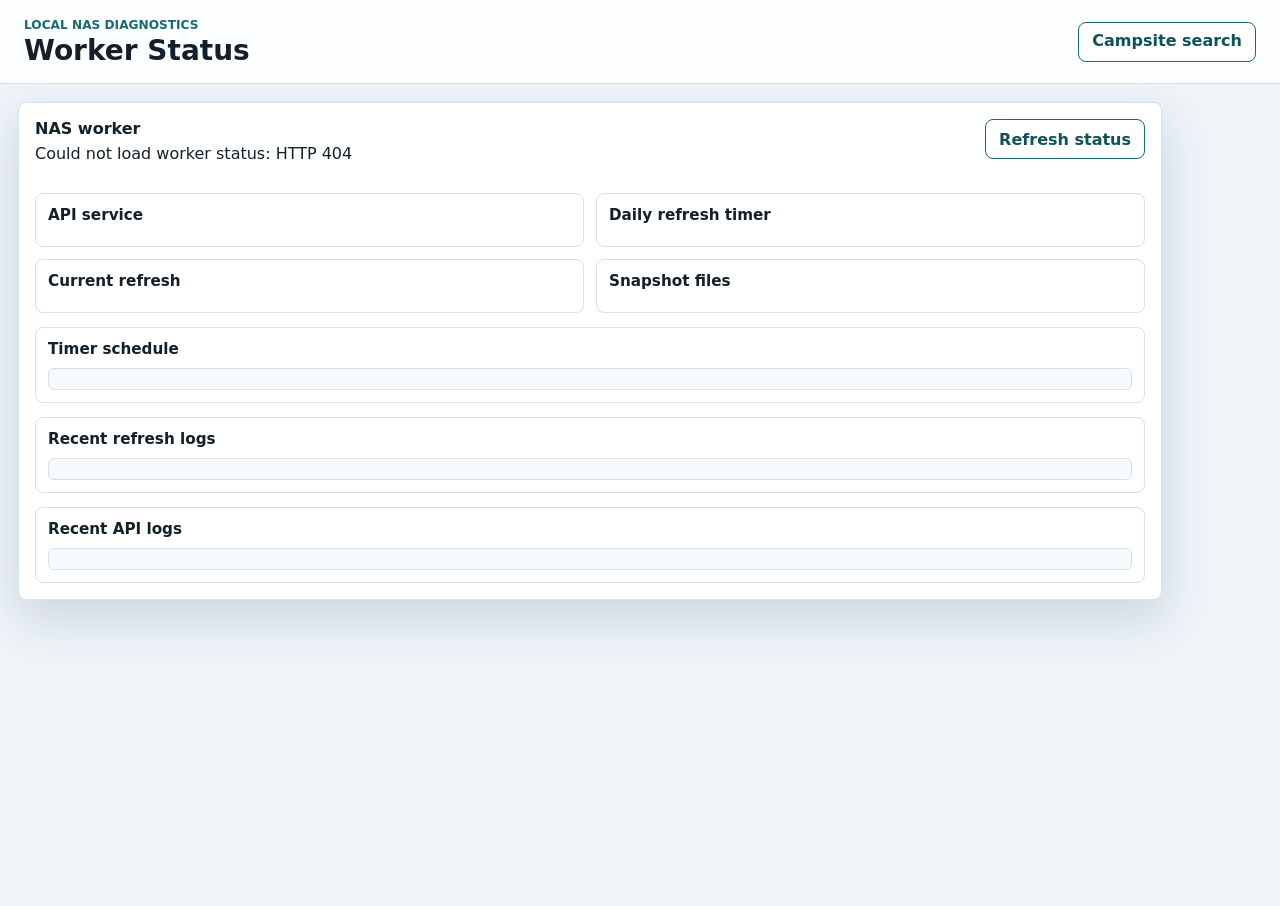
==== docs/worker.html @ aecf890e "Add local worker status page" ====
<!doctype html>
<html lang="en">
  <head>
    <meta charset="utf-8" />
    <meta name="viewport" content="width=device-width, initial-scale=1" />
    <title>Campsite Watch Worker</title>
    <link rel="icon" href="./favicon.svg" type="image/svg+xml" />
    <link rel="stylesheet" href="./styles.css" />
  </head>
  <body>
    <header class="topbar">
      <div>
        <p class="eyebrow">Local NAS diagnostics</p>
        <h1>Worker Status</h1>
      </div>
      <a class="secondary-button topbar-link" href="./index.html">Campsite search</a>
    </header>

    <main class="layout worker-layout">
      <section class="side-panel worker-panel" aria-label="Worker diagnostics">
        <div class="worker-heading">
          <div>
            <h2>NAS worker</h2>
            <p id="worker-summary" class="form-intro">Loading worker status...</p>
          </div>
          <button id="worker-refresh-button" class="secondary-button" type="button">Refresh status</button>
        </div>

        <div class="worker-grid">
          <article class="worker-card">
            <h3>API service</h3>
            <dl id="api-service-details"></dl>
          </article>
          <article class="worker-card">
            <h3>Daily refresh timer</h3>
            <dl id="refresh-timer-details"></dl>
          </article>
          <article class="worker-card">
            <h3>Current refresh</h3>
            <dl id="current-refresh-details"></dl>
          </article>
          <article class="worker-card">
            <h3>Snapshot files</h3>
            <div id="snapshot-details" class="worker-list"></div>
          </article>
        </div>

        <article class="worker-card">
          <h3>Timer schedule</h3>
          <pre id="timer-output" class="worker-log"></pre>
        </article>

        <article class="worker-card">
          <h3>Recent refresh logs</h3>
          <pre id="refresh-log-output" class="worker-log"></pre>
        </article>

        <article class="worker-card">
          <h3>Recent API logs</h3>
          <pre id="api-log-output" class="worker-log"></pre>
        </article>

      </section>
    </main>

    <script src="./worker.js?v=worker-status-page-20260625"></script>
  </body>
</html>
---- docs/styles.css ----
:root {
  color-scheme: light;
  --bg: #eef4f8;
  --panel: #ffffff;
  --surface: #f7fafc;
  --surface-strong: #e7f0f6;
  --text: #132029;
  --muted: #5f6f79;
  --line: #d5e0e7;
  --line-strong: #adc2cf;
  --accent: #176b73;
  --accent-strong: #0f5258;
  --accent-soft: #e4f4f2;
  --good: #157f3b;
  --warn: #b7791f;
  --shadow: 0 18px 48px rgb(24 52 69 / 16%);
}

* {
  box-sizing: border-box;
}

[hidden] {
  display: none !important;
}

body {
  min-height: 100vh;
  margin: 0;
  background: var(--bg);
  color: var(--text);
  font-family:
    Inter, ui-sans-serif, system-ui, -apple-system, BlinkMacSystemFont, "Segoe UI",
    sans-serif;
}

button,
input,
select {
  font: inherit;
}

button,
.secondary-button,
.icon-button,
.directions-link {
  min-height: 40px;
  border: 1px solid var(--accent);
  border-radius: 8px;
  background: var(--accent);
  color: white;
  cursor: pointer;
  font-weight: 760;
  padding: 8px 13px;
  text-decoration: none;
}

.secondary-button,
.icon-button,
.directions-link {
  background: white;
  color: var(--accent-strong);
}

.icon-button {
  display: inline-grid;
  width: 42px;
  place-items: center;
  padding: 0;
}

.sr-only {
  position: absolute;
  width: 1px;
  height: 1px;
  overflow: hidden;
  clip: rect(0, 0, 0, 0);
}

.topbar {
  display: flex;
  align-items: center;
  justify-content: space-between;
  gap: 18px;
  border-bottom: 1px solid var(--line);
  background: rgb(255 255 255 / 88%);
  padding: 18px 24px;
  position: sticky;
  top: 0;
  z-index: 10;
  backdrop-filter: blur(10px);
}

.topbar-link {
  white-space: nowrap;
}

.eyebrow {
  margin: 0 0 4px;
  color: var(--accent);
  font-size: 0.76rem;
  font-weight: 850;
  letter-spacing: 0;
  text-transform: uppercase;
}

h1,
h2,
p {
  margin-top: 0;
}

h1 {
  margin-bottom: 0;
  font-size: 1.75rem;
  letter-spacing: 0;
  line-height: 1.05;
}

h2 {
  margin-bottom: 6px;
  font-size: 1rem;
}

.layout {
  display: block;
  min-height: calc(100vh - 78px);
  padding: 18px;
}

.side-panel,
.result-card {
  border: 1px solid var(--line);
  border-radius: 8px;
  background: var(--panel);
  box-shadow: var(--shadow);
}

.side-panel {
  display: flex;
  width: min(100%, 1040px);
  min-height: 0;
  flex-direction: column;
  gap: 14px;
  margin: 0 auto;
  overflow: auto;
  padding: 16px;
}

.filters {
  display: grid;
  gap: 12px;
}

.field {
  display: grid;
  gap: 6px;
}

.field span,
legend {
  color: var(--muted);
  font-size: 0.82rem;
  font-weight: 780;
}

.month-field {
  position: relative;
  margin: 0;
  padding: 0;
  border: 0;
}

.multi-select {
  position: relative;
}

.multi-select-button {
  display: flex;
  width: 100%;
  min-height: 42px;
  align-items: center;
  justify-content: space-between;
  border-color: var(--line);
  background: var(--surface);
  color: var(--text);
  font-weight: 500;
  padding: 9px 11px;
  text-align: left;
}

.multi-select-button[aria-expanded="true"],
.multi-select-button:focus {
  border-color: var(--accent);
  background: white;
  box-shadow: 0 0 0 4px rgb(23 107 115 / 14%);
  outline: 0;
}

.month-options {
  position: absolute;
  z-index: 700;
  top: calc(100% + 6px);
  right: 0;
  left: 0;
  display: grid;
  max-height: 280px;
  overflow: auto;
  border: 1px solid var(--line);
  border-radius: 8px;
  background: white;
  box-shadow: 0 18px 42px rgb(24 52 69 / 18%);
  padding: 6px;
}

.month-options label {
  display: flex;
  align-items: center;
  gap: 9px;
  min-height: 40px;
  border-radius: 7px;
  color: var(--text);
  cursor: pointer;
  font-size: 0.9rem;
  font-weight: 650;
  padding: 8px 9px;
}

.month-options label:hover,
.month-options label:has(input:checked) {
  background: var(--accent-soft);
  color: var(--accent-strong);
}

.month-options input {
  width: 15px;
  min-height: 15px;
}

input,
select {
  width: 100%;
  min-height: 42px;
  border: 1px solid var(--line);
  border-radius: 8px;
  background: var(--surface);
  color: var(--text);
  padding: 9px 11px;
}

input:focus,
select:focus {
  border-color: var(--accent);
  box-shadow: 0 0 0 4px rgb(23 107 115 / 14%);
  outline: 0;
}

.zip-row {
  display: grid;
  grid-template-columns: minmax(120px, 1fr) auto;
  gap: 8px;
}

.filter-grid {
  display: grid;
  grid-template-columns: 1fr 1fr;
  gap: 10px;
}

.origin-grid {
  grid-template-columns: minmax(260px, 1.35fr) minmax(150px, 0.65fr);
}

.timing-fieldset {
  display: grid;
  gap: 10px;
  margin: 0;
  border: 1px solid var(--line);
  border-radius: 8px;
  background: var(--surface);
  padding: 12px;
}

.timing-fieldset legend {
  padding: 0 4px;
}

.timing-fieldset .field-help {
  margin-bottom: 0;
}

.timing-layout {
  display: grid;
  align-items: stretch;
  grid-template-columns: repeat(auto-fit, minmax(240px, 1fr));
  gap: 10px;
}

.timing-card {
  display: grid;
  align-content: start;
  gap: 10px;
  min-width: 0;
  border: 1px solid var(--line);
  border-radius: 8px;
  background: var(--panel);
  padding: 10px;
}

.timing-card:not(.is-active) {
  opacity: 0.58;
}

.timing-card:not(.is-active) input,
.timing-card:not(.is-active) select {
  cursor: not-allowed;
}

.timing-heading {
  display: grid;
  gap: 2px;
  min-height: 42px;
}

.timing-heading strong {
  color: var(--text);
  font-size: 0.9rem;
  line-height: 1.2;
}

.timing-heading span {
  color: var(--muted);
  font-size: 0.78rem;
  font-weight: 650;
  line-height: 1.25;
}

.date-grid {
  gap: 8px;
}

.segmented {
  display: grid;
  grid-template-columns: repeat(3, 1fr);
  border: 1px solid var(--line);
  border-radius: 8px;
  background: var(--surface);
  padding: 4px;
}

.timing-mode {
  grid-template-columns: repeat(2, 1fr);
}

.segmented input {
  position: absolute;
  opacity: 0;
  pointer-events: none;
}

.segmented label {
  border-radius: 6px;
  color: var(--muted);
  cursor: pointer;
  font-size: 0.86rem;
  font-weight: 780;
  padding: 8px;
  text-align: center;
}

.segmented input:checked + label {
  background: var(--panel);
  color: var(--accent-strong);
  box-shadow: 0 1px 7px rgb(24 52 69 / 12%);
}

button:disabled {
  cursor: not-allowed;
  opacity: 0.55;
}

.button-row {
  display: grid;
  grid-template-columns: 1fr auto;
  gap: 8px;
}

.refresh-status-panel {
  display: grid;
  gap: 8px;
  border: 1px solid var(--line);
  border-radius: 8px;
  background: var(--surface);
  padding: 10px;
}

.refresh-status-row {
  display: flex;
  align-items: baseline;
  justify-content: space-between;
  gap: 10px;
  color: var(--text);
  font-size: 0.9rem;
  font-weight: 720;
}

#refresh-status-meta {
  color: var(--muted);
  font-size: 0.78rem;
  font-weight: 650;
  white-space: nowrap;
}

.refresh-progress {
  height: 8px;
  overflow: hidden;
  border-radius: 999px;
  background: var(--line);
}

.refresh-progress span {
  display: block;
  width: 0%;
  height: 100%;
  border-radius: inherit;
  background: var(--accent);
  transition: width 160ms ease;
}

.refresh-current-detail {
  border: 1px solid var(--line);
  border-radius: 6px;
  background: var(--panel);
  color: var(--accent-strong);
  font-size: 0.84rem;
  font-weight: 720;
  line-height: 1.35;
  padding: 8px;
}

.refresh-status-log {
  display: grid;
  gap: 6px;
  max-height: 180px;
  overflow: auto;
  padding-top: 2px;
}

.refresh-log-entry {
  display: grid;
  grid-template-columns: 92px 1fr;
  gap: 8px;
  align-items: baseline;
  border-top: 1px solid var(--line);
  padding-top: 6px;
  color: var(--text);
  font-size: 0.82rem;
  line-height: 1.35;
}

.refresh-log-entry time {
  color: var(--muted);
  font-variant-numeric: tabular-nums;
  white-space: nowrap;
}

.results {
  display: grid;
  gap: 12px;
}

.worker-layout {
  max-width: 1180px;
}

.worker-panel {
  width: min(100%, 1180px);
}

.worker-heading {
  display: flex;
  align-items: flex-start;
  justify-content: space-between;
  gap: 16px;
}

.worker-grid {
  display: grid;
  grid-template-columns: repeat(2, minmax(0, 1fr));
  gap: 12px;
}

.worker-card {
  display: grid;
  gap: 10px;
  border: 1px solid var(--line);
  border-radius: 8px;
  background: var(--panel);
  padding: 12px;
}

.worker-card h3 {
  margin: 0;
  font-size: 0.95rem;
}

.worker-card dl {
  display: grid;
  grid-template-columns: 110px 1fr;
  gap: 7px 10px;
  margin: 0;
  font-size: 0.86rem;
}

.worker-card dt {
  color: var(--muted);
  font-weight: 720;
}

.worker-card dd {
  margin: 0;
  overflow-wrap: anywhere;
}

.worker-list {
  display: grid;
  gap: 7px;
}

.worker-list-row {
  display: grid;
  grid-template-columns: minmax(0, 1fr) auto;
  gap: 10px;
  border-top: 1px solid var(--line);
  padding-top: 7px;
  font-size: 0.84rem;
}

.worker-list-row:first-child {
  border-top: 0;
  padding-top: 0;
}

.worker-list-row span {
  overflow-wrap: anywhere;
}

.worker-list-row strong {
  white-space: nowrap;
}

.worker-log {
  max-height: 280px;
  overflow: auto;
  margin: 0;
  border: 1px solid var(--line);
  border-radius: 6px;
  background: var(--surface);
  color: var(--text);
  font-family: ui-monospace, SFMono-Regular, Menlo, Consolas, monospace;
  font-size: 0.78rem;
  line-height: 1.35;
  padding: 10px;
  white-space: pre-wrap;
}

.proximity-panel {
  display: grid;
  gap: 12px;
  border: 1px solid var(--line);
  border-radius: 8px;
  background: var(--panel);
  box-shadow: none;
  padding: 14px;
}

.proximity-panel h2 {
  margin-bottom: 3px;
}

.compass-plot {
  width: min(100%, 360px);
  aspect-ratio: 1;
  justify-self: center;
}

.compass-ring,
.compass-axis {
  fill: none;
  stroke: var(--line);
  stroke-width: 1;
}

.compass-plot text {
  fill: var(--muted);
  font-size: 0.68rem;
  font-weight: 850;
}

.origin-point {
  fill: var(--text);
}

.compass-point {
  fill: var(--accent);
  opacity: 0.86;
  stroke: white;
  stroke-width: 2;
}

.compass-point:hover {
  fill: var(--good);
}

.direction-filters {
  display: flex;
  flex-wrap: wrap;
  gap: 8px;
}

.direction-filter {
  min-height: 34px;
  border-color: var(--line);
  background: var(--surface);
  color: var(--text);
  font-size: 0.8rem;
  padding: 6px 9px;
}

.direction-filter span {
  color: var(--muted);
  font-weight: 850;
}

.direction-filter.is-active {
  border-color: var(--accent);
  background: var(--accent);
  color: white;
}

.direction-filter.is-active span {
  color: white;
}

.result-card {
  box-shadow: none;
  padding: 14px;
}

.park-photo-link {
  position: relative;
  display: block;
  overflow: hidden;
  margin: 12px 0;
  border-radius: 8px;
  background: var(--surface-strong);
  padding: 6px;
  text-decoration: none;
}

.park-photo-grid {
  display: grid;
  grid-template-columns: repeat(6, 1fr);
  gap: 6px;
}

.park-photo {
  display: block;
  width: 100%;
  aspect-ratio: 4 / 3;
  border-radius: 6px;
  background: var(--surface);
  grid-column: span 2;
  object-fit: contain;
}

.photo-count-1 {
  grid-template-columns: 1fr;
}

.photo-count-1 .park-photo {
  max-height: 260px;
  aspect-ratio: 16 / 8;
}

.photo-count-2 {
  grid-template-columns: repeat(2, 1fr);
}

.photo-count-3 {
  grid-template-columns: repeat(3, 1fr);
}

.photo-count-4 {
  grid-template-columns: repeat(2, 1fr);
}

.photo-count-2 .park-photo,
.photo-count-3 .park-photo,
.photo-count-4 .park-photo {
  grid-column: auto;
}

.photo-count-5 .park-photo:nth-child(n + 4) {
  grid-column: span 3;
}

.photo-credit {
  position: absolute;
  right: 8px;
  bottom: 8px;
  border-radius: 999px;
  background: rgb(19 32 41 / 78%);
  color: white;
  font-size: 0.68rem;
  font-weight: 780;
  padding: 3px 7px;
}

.result-header {
  display: flex;
  align-items: flex-start;
  justify-content: space-between;
  gap: 12px;
}

.park-title-row {
  display: flex;
  align-items: baseline;
  flex-wrap: wrap;
  gap: 8px;
  margin-bottom: 3px;
}

.park-name {
  margin-bottom: 0;
  font-size: 1.05rem;
}

.park-name a {
  color: var(--text);
  text-decoration-color: rgb(23 107 115 / 40%);
  text-underline-offset: 3px;
}

.park-name a:hover {
  color: var(--accent-strong);
}

.park-title-link {
  color: var(--accent-strong);
  font-size: 0.78rem;
  font-weight: 820;
  text-decoration: none;
}

.access-badge {
  border: 1px solid rgb(183 121 31 / 38%);
  border-radius: 999px;
  background: #fff6e6;
  color: #7a4b00;
  font-size: 0.74rem;
  font-weight: 850;
  padding: 3px 8px;
}

.direction-chip {
  display: inline-flex;
  align-items: center;
  gap: 4px;
  border: 1px solid rgb(23 107 115 / 28%);
  border-radius: 999px;
  background: var(--accent-soft);
  color: var(--accent-strong);
  font-size: 0.74rem;
  font-weight: 850;
  padding: 3px 8px;
}

.direction-arrow {
  display: inline-block;
  font-size: 0.78rem;
  line-height: 1;
  transform-origin: center;
}

.park-title-link:hover {
  text-decoration: underline;
  text-underline-offset: 3px;
}

.meta {
  color: var(--muted);
  font-size: 0.84rem;
  line-height: 1.35;
}

.badge {
  min-width: 76px;
  border-radius: 999px;
  background: var(--accent-soft);
  color: var(--accent-strong);
  font-size: 0.82rem;
  font-weight: 850;
  padding: 6px 9px;
  text-align: center;
}

.site-list {
  display: flex;
  flex-wrap: wrap;
  gap: 6px;
  margin: 10px 0;
  padding: 0;
  list-style: none;
}

.site-list li {
  display: flex;
}

.site-chip {
  border: 1px solid var(--line);
  border-radius: 999px;
  background: var(--surface);
  color: var(--text);
  font-size: 0.8rem;
  font-weight: 720;
  padding: 5px 8px;
  text-decoration: none;
}

.site-chip:hover {
  border-color: var(--accent);
  color: var(--accent-strong);
}

.direct-site {
  border-color: rgb(21 127 59 / 45%);
  background: #eef8f0;
  color: #0f612e;
}

.weekend-list {
  display: grid;
  gap: 12px;
  margin-top: 14px;
}

.weekend-row {
  border-top: 1px solid var(--line);
  padding-top: 12px;
}

.weekend-row-header {
  display: flex;
  align-items: flex-start;
  justify-content: space-between;
  gap: 12px;
}

.weekend-row h3 {
  margin: 0 0 2px;
  font-size: 0.95rem;
}

.weekend-row p {
  margin-bottom: 0;
  color: var(--muted);
  font-size: 0.8rem;
}

.weekend-site-count {
  min-width: 64px;
  color: var(--accent-strong);
  font-size: 0.82rem;
  font-weight: 850;
  text-align: right;
}

.status-line {
  display: block;
  color: var(--muted);
  font-size: 0.8rem;
}

.popup-title {
  margin-bottom: 4px;
  font-weight: 850;
}

.popup-copy {
  margin-bottom: 8px;
  color: var(--muted);
}

@media (max-width: 900px) {
  .topbar {
    align-items: flex-start;
    flex-direction: column;
  }

  .layout {
    min-height: 0;
  }
}

@media (max-width: 700px) {
  .date-grid {
    grid-template-columns: 1fr;
  }
}

@media (max-width: 560px) {
  .topbar,
  .layout {
    padding: 12px;
  }

  .filter-grid,
  .timing-layout,
  .worker-grid,
  .result-header,
  .weekend-row-header,
  .button-row {
    align-items: stretch;
    flex-direction: column;
    grid-template-columns: 1fr;
  }

  .worker-heading {
    display: grid;
  }

  .worker-card dl,
  .worker-list-row {
    grid-template-columns: 1fr;
  }

  .weekend-site-count {
    text-align: left;
  }

  .zip-row {
    grid-template-columns: 1fr;
  }

  .secondary-button {
    width: 100%;
  }

}
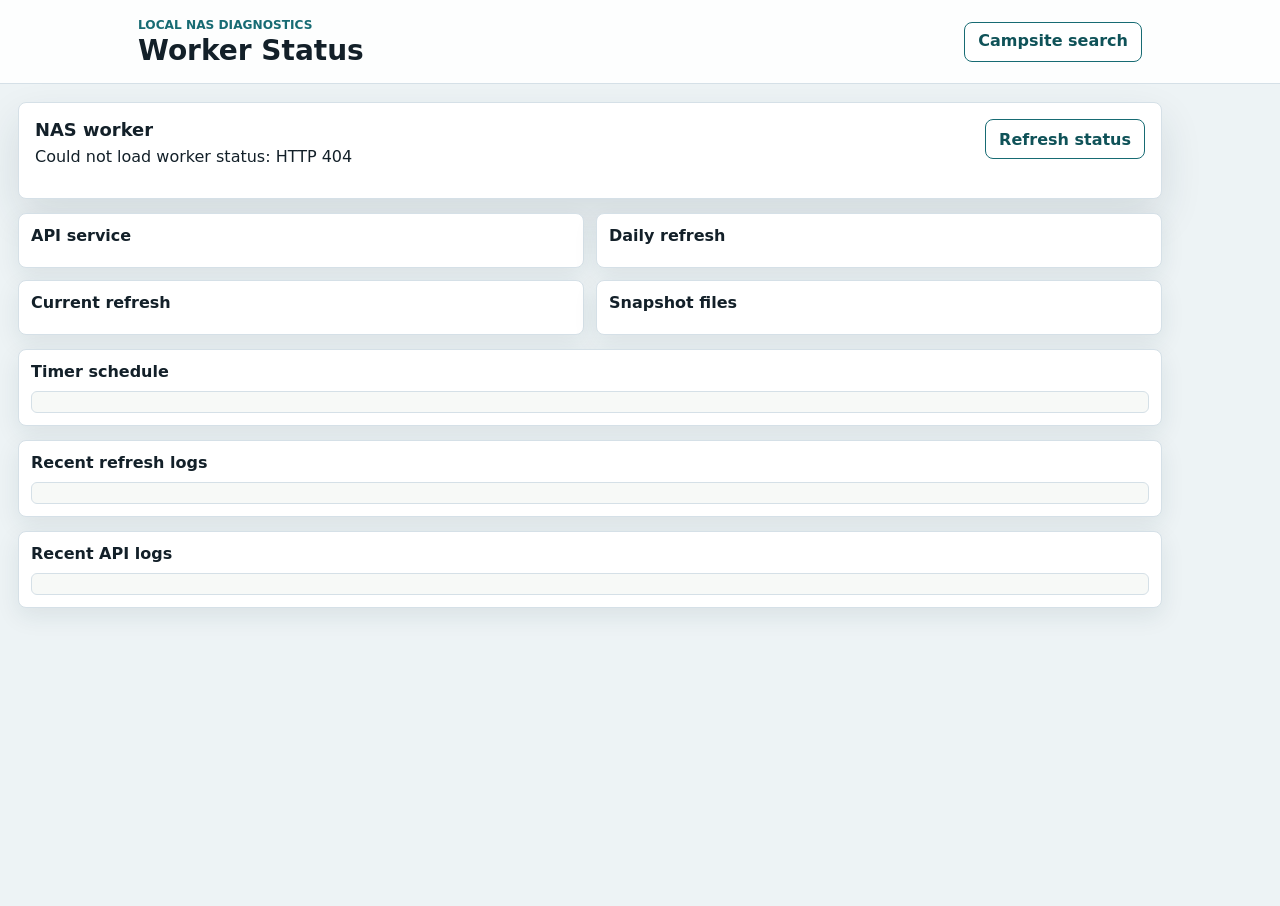
==== commit eea52018: "Show refresh service result in worker status" ====
--- a/docs/worker.html
+++ b/docs/worker.html
@@ -32,7 +32,7 @@
             <dl id="api-service-details"></dl>
           </article>
           <article class="worker-card">
-            <h3>Daily refresh timer</h3>
+            <h3>Daily refresh</h3>
             <dl id="refresh-timer-details"></dl>
           </article>
           <article class="worker-card">
--- a/docs/styles.css
+++ b/docs/styles.css
@@ -1,9 +1,9 @@
 :root {
   color-scheme: light;
-  --bg: #eef4f8;
+  --bg: #edf3f5;
   --panel: #ffffff;
-  --surface: #f7fafc;
-  --surface-strong: #e7f0f6;
+  --surface: #f7f9f7;
+  --surface-strong: #e5edf1;
   --text: #132029;
   --muted: #5f6f79;
   --line: #d5e0e7;
@@ -13,7 +13,9 @@
   --accent-soft: #e4f4f2;
   --good: #157f3b;
   --warn: #b7791f;
-  --shadow: 0 18px 48px rgb(24 52 69 / 16%);
+  --bad: #b42318;
+  --shadow: 0 18px 42px rgb(24 52 69 / 12%);
+  --shadow-soft: 0 8px 24px rgb(24 52 69 / 9%);
 }
 
 * {
@@ -53,6 +55,11 @@
   font-weight: 760;
   padding: 8px 13px;
   text-decoration: none;
+  transition:
+    background 140ms ease,
+    border-color 140ms ease,
+    box-shadow 140ms ease,
+    transform 140ms ease;
 }
 
 .secondary-button,
@@ -67,6 +74,22 @@
   width: 42px;
   place-items: center;
   padding: 0;
+}
+
+button:hover,
+.directions-link:hover,
+.secondary-button:hover,
+.icon-button:hover {
+  box-shadow: 0 7px 18px rgb(24 52 69 / 14%);
+  transform: translateY(-1px);
+}
+
+button:focus-visible,
+.directions-link:focus-visible,
+.secondary-button:focus-visible,
+.icon-button:focus-visible {
+  box-shadow: 0 0 0 4px rgb(23 107 115 / 18%);
+  outline: 0;
 }
 
 .sr-only {
@@ -84,7 +107,7 @@
   gap: 18px;
   border-bottom: 1px solid var(--line);
   background: rgb(255 255 255 / 88%);
-  padding: 18px 24px;
+  padding: 18px max(18px, calc((100vw - 1040px) / 2 + 18px));
   position: sticky;
   top: 0;
   z-index: 10;
@@ -119,7 +142,8 @@
 
 h2 {
   margin-bottom: 6px;
-  font-size: 1rem;
+  font-size: 1.12rem;
+  line-height: 1.2;
 }
 
 .layout {
@@ -128,12 +152,11 @@
   padding: 18px;
 }
 
-.side-panel,
 .result-card {
   border: 1px solid var(--line);
   border-radius: 8px;
   background: var(--panel);
-  box-shadow: var(--shadow);
+  box-shadow: var(--shadow-soft);
 }
 
 .side-panel {
@@ -143,13 +166,20 @@
   flex-direction: column;
   gap: 14px;
   margin: 0 auto;
-  overflow: auto;
+  padding: 0;
+}
+
+.filters {
+  display: grid;
+  gap: 12px;
+}
+
+.search-panel {
+  border: 1px solid var(--line);
+  border-radius: 8px;
+  background: var(--panel);
+  box-shadow: var(--shadow);
   padding: 16px;
-}
-
-.filters {
-  display: grid;
-  gap: 12px;
 }
 
 .field {
@@ -255,6 +285,11 @@
   outline: 0;
 }
 
+input:hover,
+select:hover {
+  border-color: var(--line-strong);
+}
+
 .zip-row {
   display: grid;
   grid-template-columns: minmax(120px, 1fr) auto;
@@ -304,16 +339,21 @@
   border: 1px solid var(--line);
   border-radius: 8px;
   background: var(--panel);
+  cursor: pointer;
   padding: 10px;
+  transition:
+    border-color 140ms ease,
+    box-shadow 140ms ease,
+    opacity 140ms ease;
 }
 
 .timing-card:not(.is-active) {
-  opacity: 0.58;
-}
-
-.timing-card:not(.is-active) input,
-.timing-card:not(.is-active) select {
-  cursor: not-allowed;
+  opacity: 0.72;
+}
+
+.timing-card.is-active {
+  border-color: rgb(23 107 115 / 42%);
+  box-shadow: 0 0 0 3px rgb(23 107 115 / 10%);
 }
 
 .timing-heading {
@@ -379,6 +419,11 @@
   opacity: 0.55;
 }
 
+button:disabled:hover {
+  box-shadow: none;
+  transform: none;
+}
+
 .button-row {
   display: grid;
   grid-template-columns: 1fr auto;
@@ -388,9 +433,9 @@
 .refresh-status-panel {
   display: grid;
   gap: 8px;
-  border: 1px solid var(--line);
-  border-radius: 8px;
-  background: var(--surface);
+  border: 1px solid rgb(23 107 115 / 22%);
+  border-radius: 8px;
+  background: linear-gradient(180deg, #f8fbfa 0%, #eef7f5 100%);
   padding: 10px;
 }
 
@@ -443,7 +488,10 @@
   gap: 6px;
   max-height: 180px;
   overflow: auto;
-  padding-top: 2px;
+  border: 1px solid var(--line);
+  border-radius: 8px;
+  background: rgb(255 255 255 / 72%);
+  padding: 8px;
 }
 
 .refresh-log-entry {
@@ -451,13 +499,35 @@
   grid-template-columns: 92px 1fr;
   gap: 8px;
   align-items: baseline;
-  border-top: 1px solid var(--line);
-  padding-top: 6px;
+  border-top: 1px solid rgb(213 224 231 / 72%);
+  padding-top: 7px;
   color: var(--text);
   font-size: 0.82rem;
   line-height: 1.35;
 }
 
+.refresh-log-entry:first-child {
+  border-top: 0;
+  padding-top: 0;
+}
+
+.refresh-results-banner {
+  display: flex;
+  align-items: center;
+  justify-content: space-between;
+  gap: 12px;
+  border: 1px solid rgb(23 107 115 / 28%);
+  border-radius: 8px;
+  background: #eef8f5;
+  color: var(--accent-strong);
+  font-size: 0.86rem;
+  padding: 10px 12px;
+}
+
+.refresh-results-banner strong {
+  white-space: nowrap;
+}
+
 .refresh-log-entry time {
   color: var(--muted);
   font-variant-numeric: tabular-nums;
@@ -482,6 +552,11 @@
   align-items: flex-start;
   justify-content: space-between;
   gap: 16px;
+  border: 1px solid var(--line);
+  border-radius: 8px;
+  background: var(--panel);
+  box-shadow: var(--shadow);
+  padding: 16px;
 }
 
 .worker-grid {
@@ -496,12 +571,13 @@
   border: 1px solid var(--line);
   border-radius: 8px;
   background: var(--panel);
+  box-shadow: var(--shadow-soft);
   padding: 12px;
 }
 
 .worker-card h3 {
   margin: 0;
-  font-size: 0.95rem;
+  font-size: 1rem;
 }
 
 .worker-card dl {
@@ -547,6 +623,43 @@
 
 .worker-list-row strong {
   white-space: nowrap;
+}
+
+.status-badge {
+  display: inline-flex;
+  align-items: center;
+  gap: 5px;
+  margin-left: 6px;
+  border: 1px solid var(--line);
+  border-radius: 999px;
+  background: var(--surface);
+  color: var(--muted);
+  font-size: 0.76rem;
+  font-weight: 850;
+  padding: 3px 8px;
+}
+
+.status-badge span {
+  color: var(--muted);
+  font-weight: 720;
+}
+
+.status-badge.is-good {
+  border-color: rgb(21 127 59 / 30%);
+  background: #edf8ef;
+  color: #0f612e;
+}
+
+.status-badge.is-warn {
+  border-color: rgb(183 121 31 / 35%);
+  background: #fff6e6;
+  color: #7a4b00;
+}
+
+.status-badge.is-bad {
+  border-color: rgb(180 35 24 / 30%);
+  background: #fff0ee;
+  color: #8f1d14;
 }
 
 .worker-log {
@@ -644,7 +757,21 @@
 
 .result-card {
   box-shadow: none;
-  padding: 14px;
+  scroll-margin-top: 96px;
+  padding: 15px;
+  transition:
+    border-color 140ms ease,
+    box-shadow 140ms ease;
+}
+
+.result-card:hover {
+  border-color: var(--line-strong);
+  box-shadow: var(--shadow-soft);
+}
+
+.refresh-placeholder {
+  border-style: dashed;
+  background: #fbfcfb;
 }
 
 .park-photo-link {
@@ -654,6 +781,7 @@
   margin: 12px 0;
   border-radius: 8px;
   background: var(--surface-strong);
+  border: 1px solid rgb(213 224 231 / 70%);
   padding: 6px;
   text-decoration: none;
 }
@@ -828,6 +956,10 @@
   font-weight: 720;
   padding: 5px 8px;
   text-decoration: none;
+  transition:
+    border-color 140ms ease,
+    background 140ms ease,
+    color 140ms ease;
 }
 
 .site-chip:hover {
